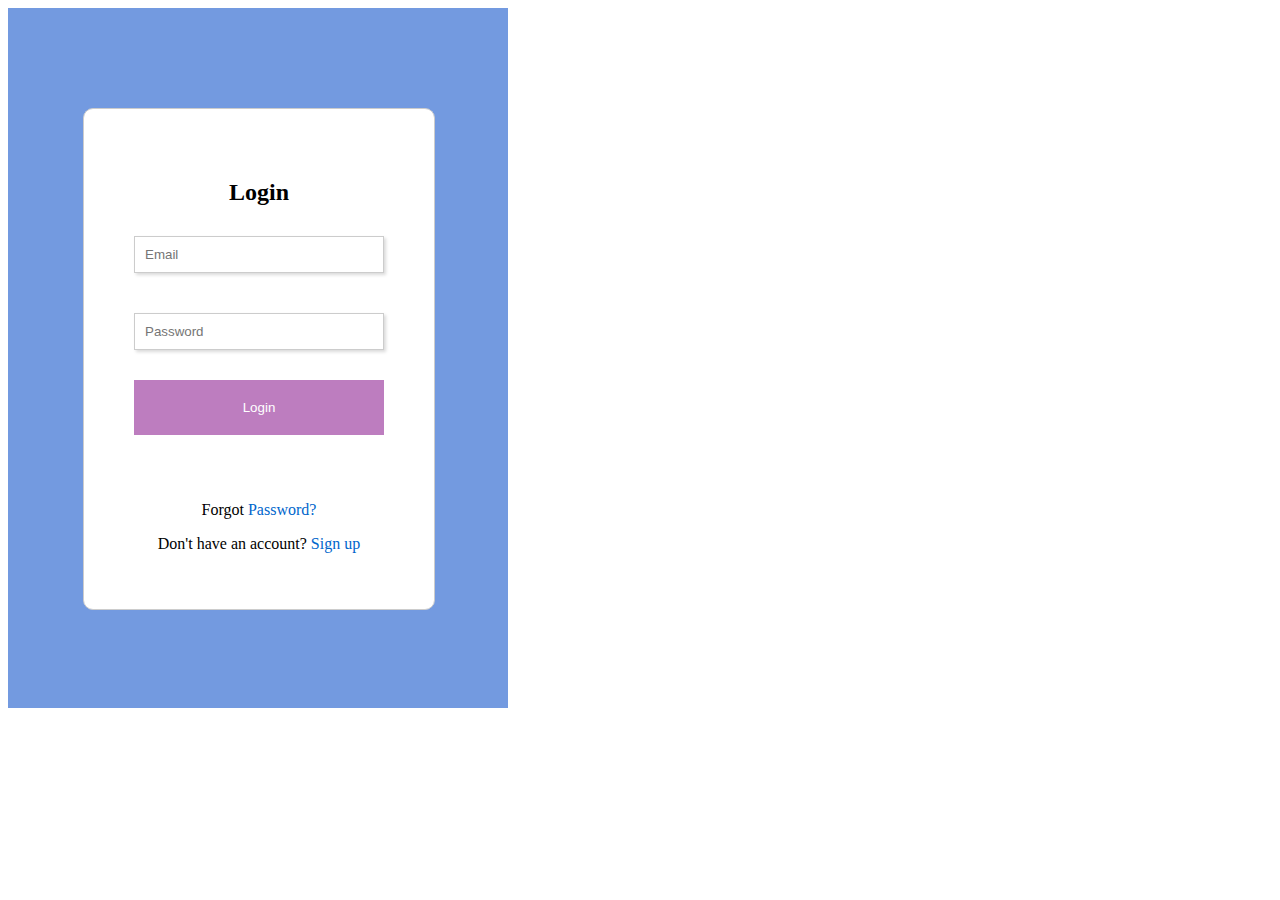
==== login.html @ 2ec45d24 "login.html" ====
<!DOCTYPE html>
<html>
<head>
	<title>Login</title>
	<style>
        .container {
            background-color: rgb(115, 154, 224);
            width: 300px;
            height: 500px; 
            padding: 100px;
        }
		.box {
			border: 1px solid #ccc;
            padding:50px;
            margin-left: -25px;
			width: 250px;
            height: 400px;
			text-align: center;
            background-color: white;
            border-radius: 10px;
		}

		input[type="text"], input[type="password"] {
			padding: 10px;
            margin-top: 10px;
            margin-bottom: 30px;   
			width: 100%;
			border: 1px solid #ccc;
			box-sizing: border-box;
            box-shadow: rgba(0, 0, 0, 0.15) 2.4px 2.4px 3.2px;
		}

		input[type="submit"] {
			background-color: #942c979d;
			color: white;
            margin-bottom: 50px;
			padding: 20px;
			border: none;
			cursor: pointer;
            width: 100%;
		}

		input[type="submit"]:hover {
			background-color: #942c979d;
		}

		a {
			color: #0066cc;
			text-decoration: none;
		}

		a:hover {
			text-decoration: underline;
		}
	</style>
</head>
<body>
    <div class = "container">
	<div class="box">
		<h2>Login</h2>
		<form>
			<input type="text" name="username" placeholder="Email">
			<input type="password" name="password" placeholder="Password">
			<input type="submit" value="Login">
		</form>
		<p>Forgot <a href="#">Password?</a></p>
		<p>Don't have an account? <a href="#">Sign up</a></p>
	</div>
</div>
</body>
</html>
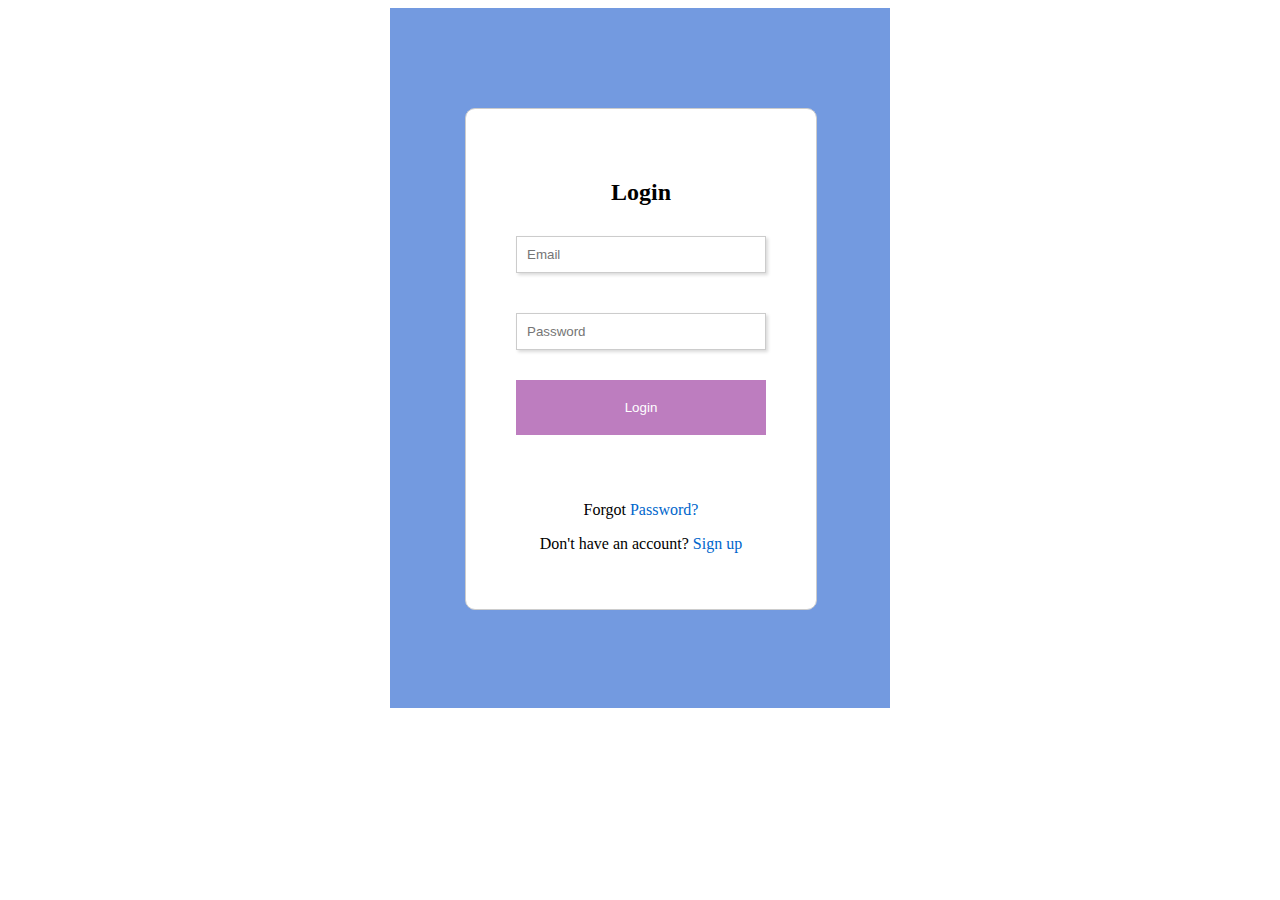
==== commit 3dbf8cb8: "Changes" ====
--- a/login.html
+++ b/login.html
@@ -8,6 +8,7 @@
             width: 300px;
             height: 500px; 
             padding: 100px;
+			margin: auto;
         }
 		.box {
 			border: 1px solid #ccc;
@@ -41,7 +42,7 @@
 		}
 
 		input[type="submit"]:hover {
-			background-color: #942c979d;
+			background-color: skyblue;
 		}
 
 		a {
